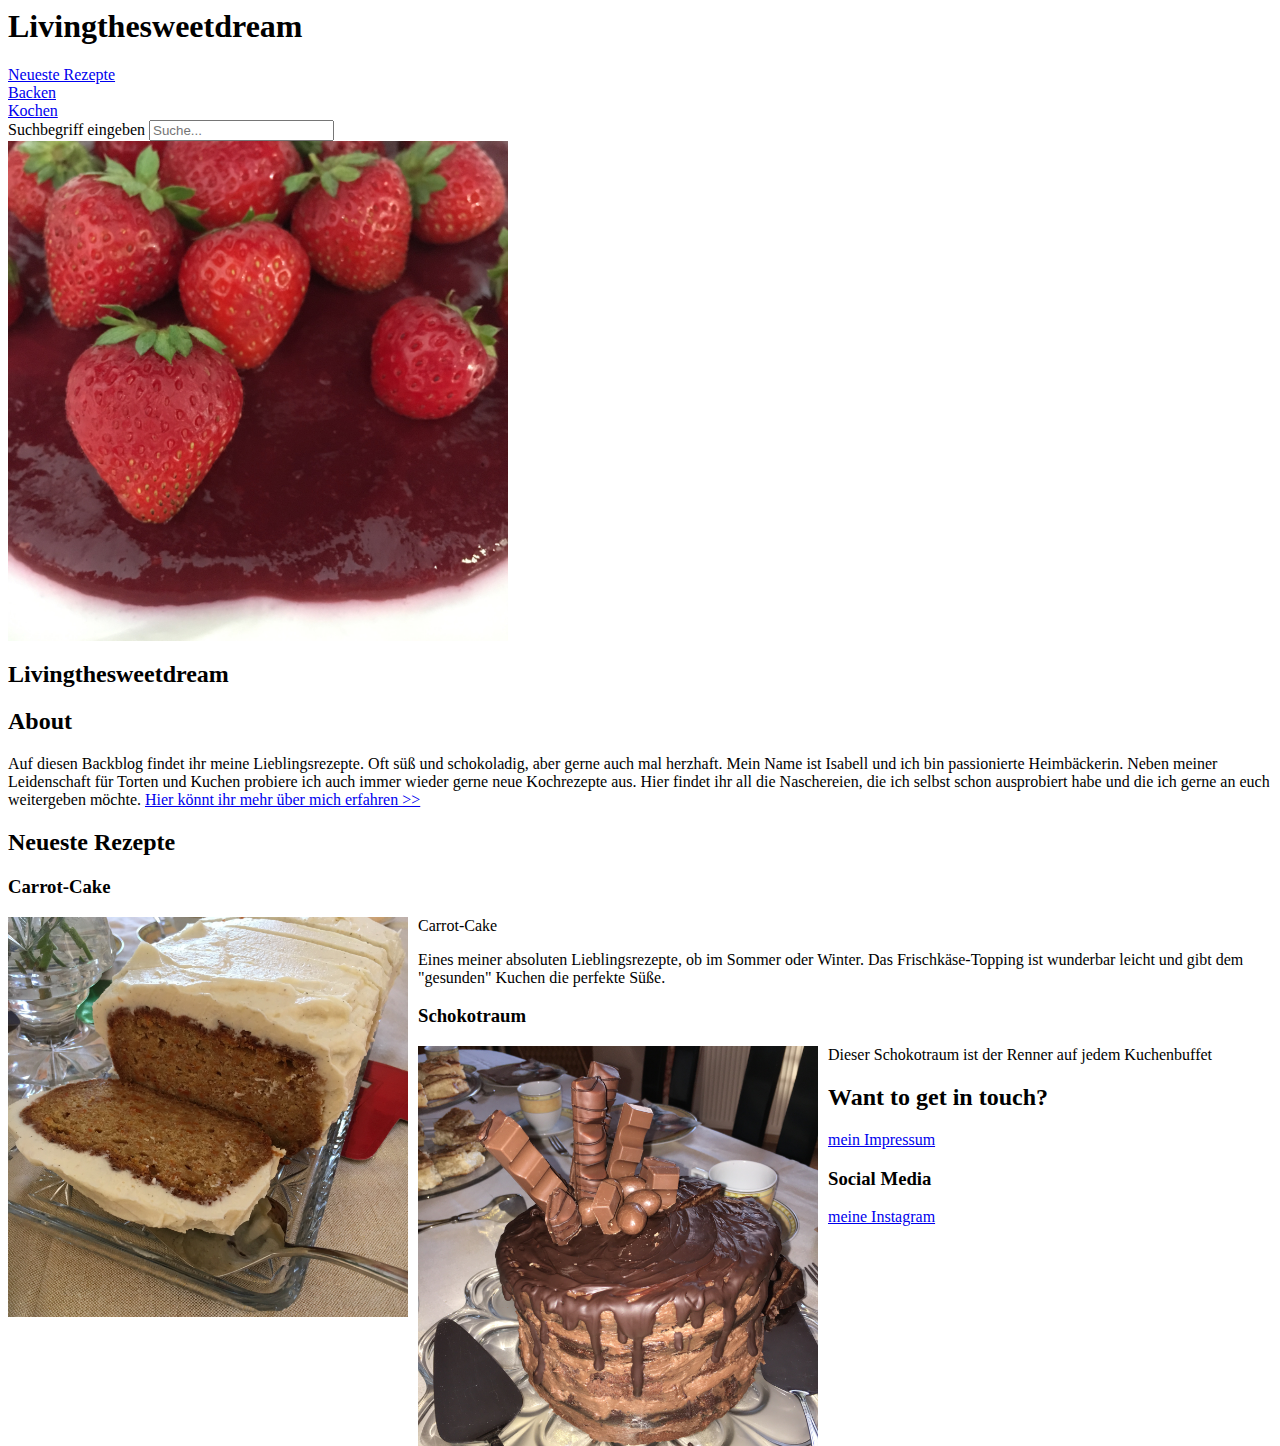
==== index.html @ a29de844 "Rename" ====
<html>
<head>
<title>Backblog von ISA</title>
<meta name="author" content="Isabell">
<meta name="description" content="Backblog Livingthesweetdream mit meinen liebsten Rezepten zum Backen und Kochen">
<meta name="keywords" content="backen, kochen, rezepte, kuchen, torten">

</head>


<body>

    <header>
        <h1>Livingthesweetdream</h1>
<nav><a href="Neueste Rezepte.html" target="_blank">Neueste Rezepte</a></nav>
<nav><a href="Backen.html" target="_blank">Backen</a></nav>
<nav><a href="Kochen.html" target="_blank">Kochen</a></nav>
<label for="suche">Suchbegriff eingeben</label>
<input type="search" id="suche" placeholder="Suche...">

    </header>

    <main>
        <img src="IMG_6125.JPG" alt="Torte" width="500px">
        <h2>Livingthesweetdream</h2>

    <article>
        <h2>About</h2>
        <section>
        Auf diesen Backblog findet ihr meine Lieblingsrezepte. Oft süß und schokoladig, aber gerne auch mal herzhaft.
        Mein Name ist Isabell und ich bin passionierte Heimbäckerin. Neben meiner Leidenschaft für Torten und Kuchen probiere ich auch immer wieder gerne neue Kochrezepte aus.
        Hier findet ihr all die Naschereien, die ich selbst schon ausprobiert habe und die ich gerne an euch weitergeben möchte.
        <a href="About.html" target="_blank">Hier könnt ihr mehr über mich erfahren >></a>
        </section>
    </article>

<article>

<section>
    <h2>Neueste Rezepte</h2>
    <h3>Carrot-Cake</h3>
    
    <img style="float: left; margin-right: 10px;" src="IMG_7829.JPG" alt="CarrotCake Rezept" width="400px"/><p>Carrot-Cake<div></div>Eines meiner absoluten Lieblingsrezepte, ob im Sommer oder Winter. Das Frischkäse-Topping ist wunderbar leicht und gibt dem "gesunden" Kuchen die perfekte Süße.</p>
</section>
</article>

<article>

<section>
    <h3>Schokotraum</h3>

    <img style="float: left; margin-right: 10px;" src="IMG_8576.JPG" alt="Schokotraum Rezept" width="400px"/><p>Dieser Schokotraum ist der Renner auf jedem Kuchenbuffet</p>

</section>
</article>





    </main>

    <footer><h2>Want to get in touch?</h2></footer>
       
        <a href="Impressum_Blog.html" target="_blank">mein Impressum</a>
        <h3>Social Media</h3>
        <a href="https://www.instagram.com/living_the_sweetdream/" target="_blank">meine Instagram</a>
    


</body>












</html>
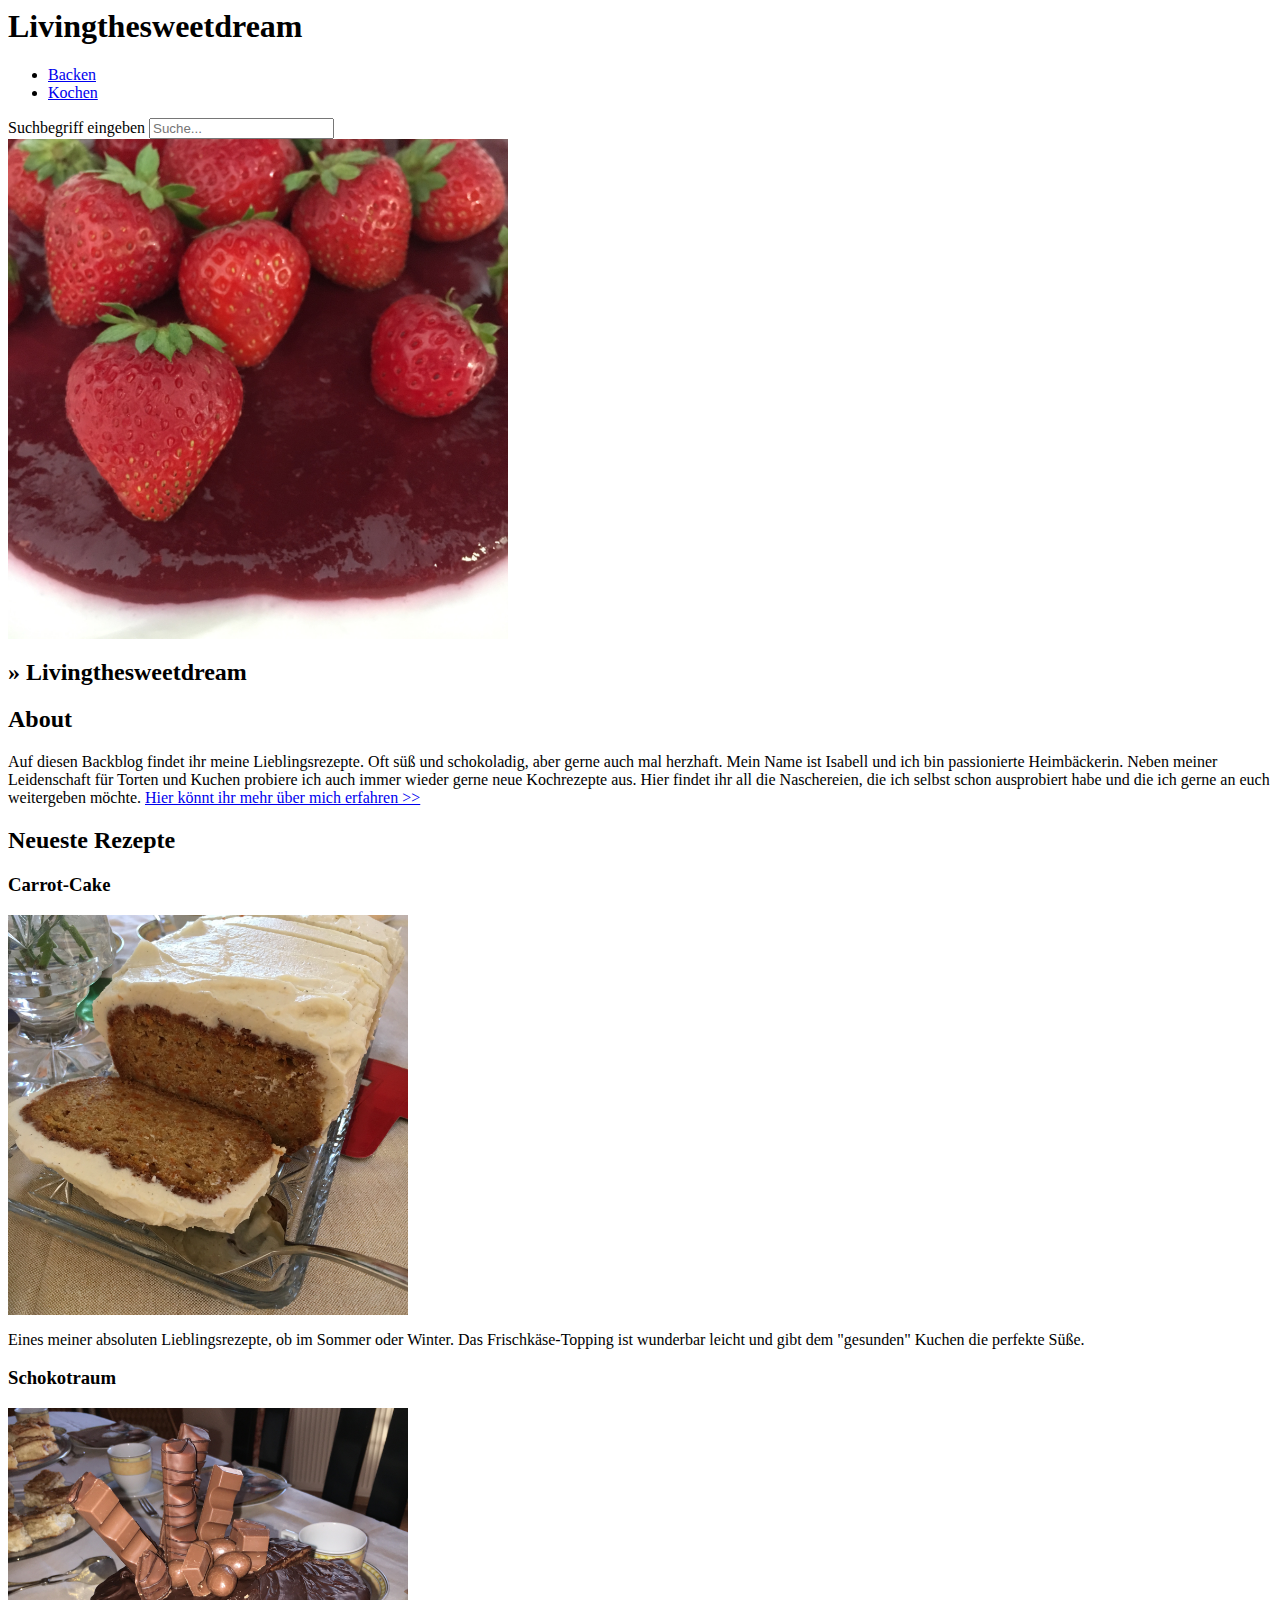
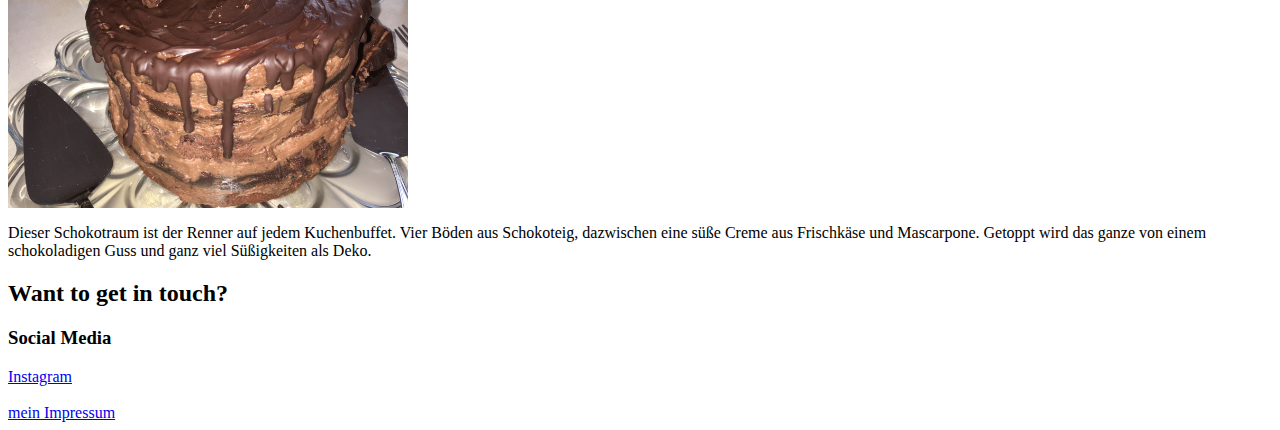
==== commit 8f4a9e1a: "Rename V.2" ====
--- a/index.html
+++ b/index.html
@@ -12,9 +12,13 @@
 
     <header>
         <h1>Livingthesweetdream</h1>
-<nav><a href="Neueste Rezepte.html" target="_blank">Neueste Rezepte</a></nav>
-<nav><a href="Backen.html" target="_blank">Backen</a></nav>
-<nav><a href="Kochen.html" target="_blank">Kochen</a></nav>
+<nav>
+    <ul>
+        
+        <li><a href="Backen.html" target="_blank">Backen</a></li>
+        <li><a href="Kochen.html" target="_blank">Kochen</a></li>
+    </ul>
+</nav>
 <label for="suche">Suchbegriff eingeben</label>
 <input type="search" id="suche" placeholder="Suche...">
 
@@ -22,15 +26,15 @@
 
     <main>
         <img src="IMG_6125.JPG" alt="Torte" width="500px">
-        <h2>Livingthesweetdream</h2>
+        <h2>&raquo; Livingthesweetdream</h2>
 
     <article>
         <h2>About</h2>
         <section>
-        Auf diesen Backblog findet ihr meine Lieblingsrezepte. Oft süß und schokoladig, aber gerne auch mal herzhaft.
-        Mein Name ist Isabell und ich bin passionierte Heimbäckerin. Neben meiner Leidenschaft für Torten und Kuchen probiere ich auch immer wieder gerne neue Kochrezepte aus.
-        Hier findet ihr all die Naschereien, die ich selbst schon ausprobiert habe und die ich gerne an euch weitergeben möchte.
-        <a href="About.html" target="_blank">Hier könnt ihr mehr über mich erfahren >></a>
+        Auf diesen Backblog findet ihr meine Lieblingsrezepte. Oft s&uuml;&szlig; und schokoladig, aber gerne auch mal herzhaft.
+        Mein Name ist Isabell und ich bin passionierte Heimb&auml;ckerin. Neben meiner Leidenschaft f&uuml;r Torten und Kuchen probiere ich auch immer wieder gerne neue Kochrezepte aus.
+        Hier findet ihr all die Naschereien, die ich selbst schon ausprobiert habe und die ich gerne an euch weitergeben m&ouml;chte.
+        <a href="About.html" target="_blank">Hier k&ouml;nnt ihr mehr &uuml;ber mich erfahren >></a>
         </section>
     </article>
 
@@ -40,16 +44,14 @@
     <h2>Neueste Rezepte</h2>
     <h3>Carrot-Cake</h3>
     
-    <img style="float: left; margin-right: 10px;" src="IMG_7829.JPG" alt="CarrotCake Rezept" width="400px"/><p>Carrot-Cake<div></div>Eines meiner absoluten Lieblingsrezepte, ob im Sommer oder Winter. Das Frischkäse-Topping ist wunderbar leicht und gibt dem "gesunden" Kuchen die perfekte Süße.</p>
+    <img src="IMG_7829.JPG" alt="CarrotCake Rezept" width="400px"/><p>Eines meiner absoluten Lieblingsrezepte, ob im Sommer oder Winter. Das Frischk&auml;se-Topping ist wunderbar leicht und gibt dem "gesunden" Kuchen die perfekte S&uuml;&szlig;e.</p>
 </section>
-</article>
 
-<article>
 
 <section>
     <h3>Schokotraum</h3>
 
-    <img style="float: left; margin-right: 10px;" src="IMG_8576.JPG" alt="Schokotraum Rezept" width="400px"/><p>Dieser Schokotraum ist der Renner auf jedem Kuchenbuffet</p>
+    <img  src="IMG_8576.JPG" alt="Schokotraum Rezept" width="400px"/><p>Dieser Schokotraum ist der Renner auf jedem Kuchenbuffet. Vier B&ouml;den aus Schokoteig, dazwischen eine s&uuml;&szlig;e Creme aus Frischk&auml;se und Mascarpone. Getoppt wird das ganze von einem schokoladigen Guss und ganz viel S&uuml;&szlig;igkeiten als Deko.</p>
 
 </section>
 </article>
@@ -62,9 +64,9 @@
 
     <footer><h2>Want to get in touch?</h2></footer>
        
-        <a href="Impressum_Blog.html" target="_blank">mein Impressum</a>
         <h3>Social Media</h3>
-        <a href="https://www.instagram.com/living_the_sweetdream/" target="_blank">meine Instagram</a>
+        <a href="https://www.instagram.com/living_the_sweetdream/" target="_blank">Instagram</a>
+        <br></br><a href="Impressum_Blog.html" target="_blank">mein Impressum</a>
     
 
 
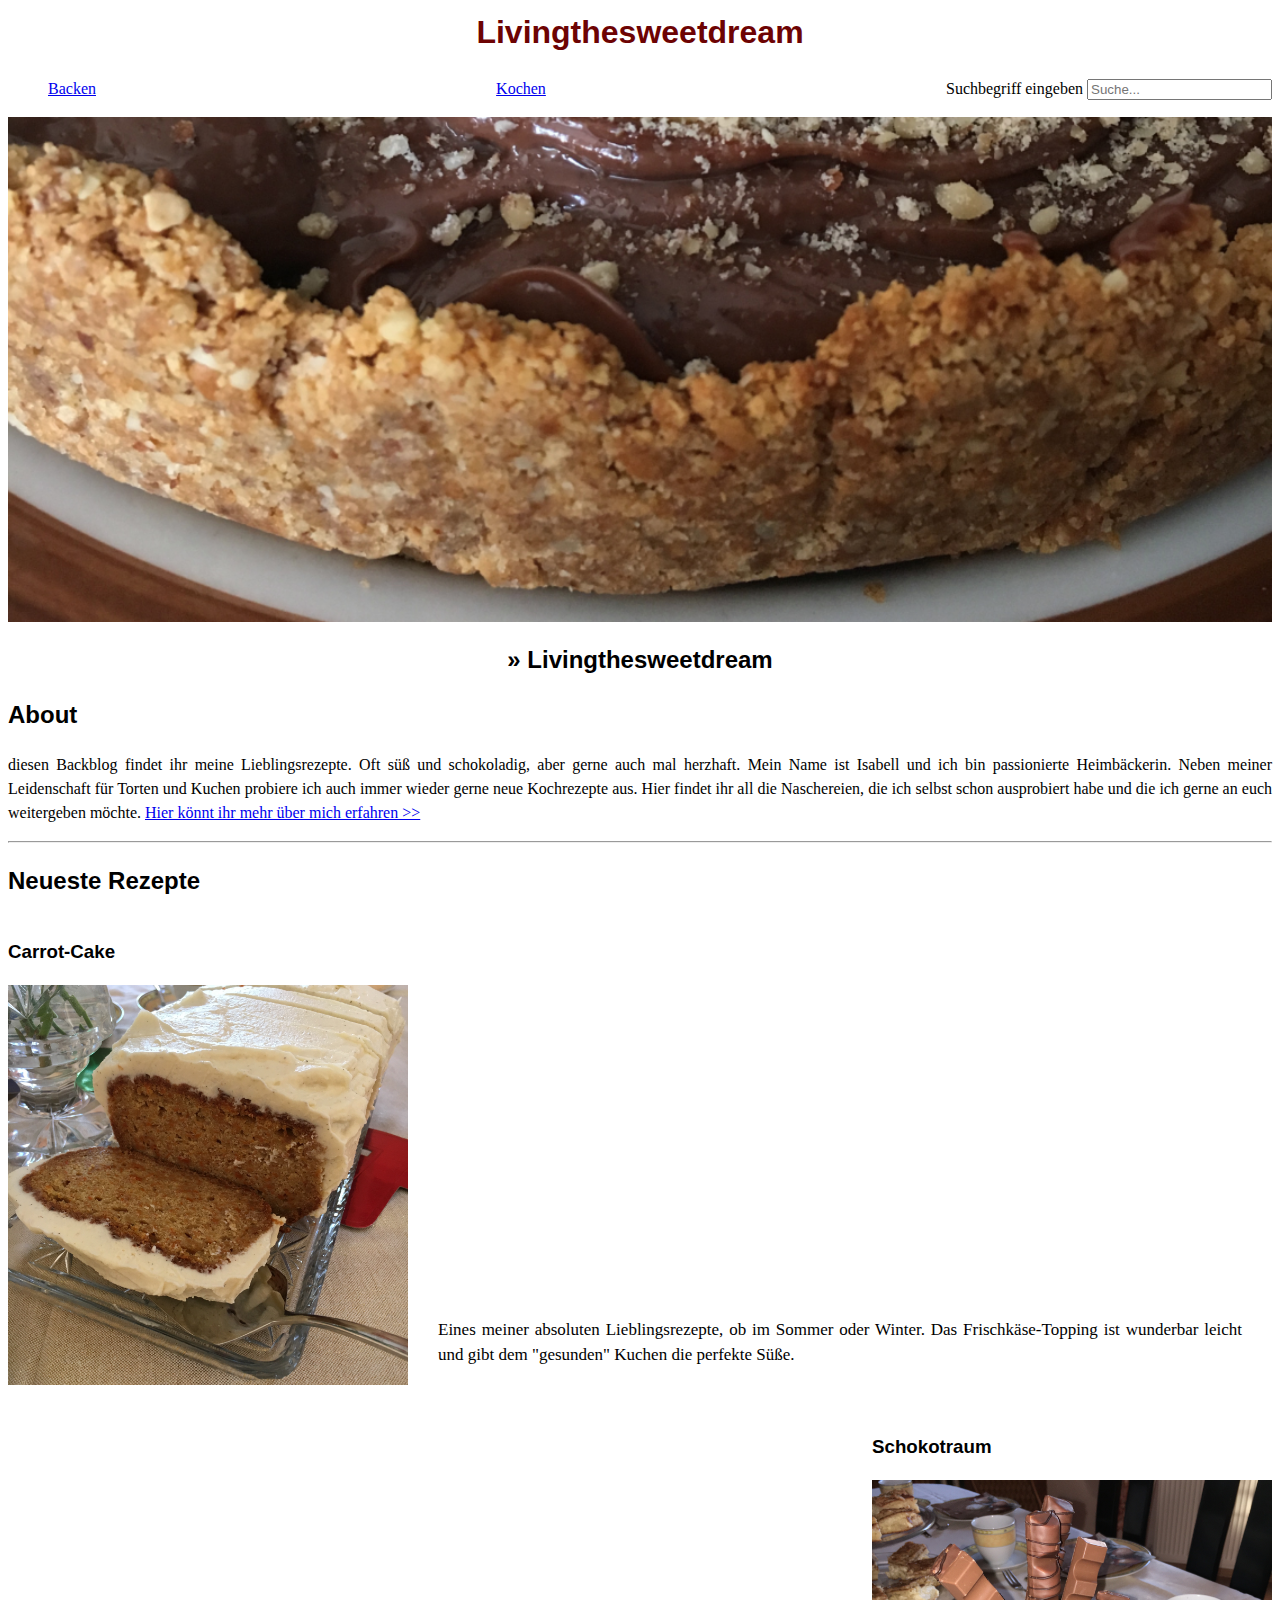
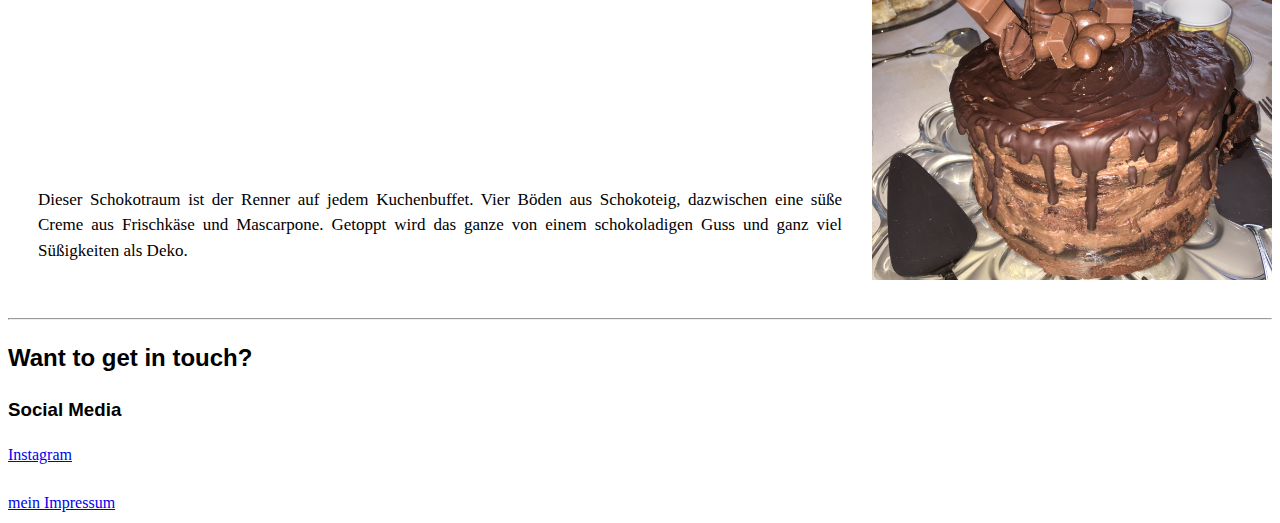
==== commit 25594c2c: "V.3" ====
--- a/index.html
+++ b/index.html
@@ -4,6 +4,11 @@
 <meta name="author" content="Isabell">
 <meta name="description" content="Backblog Livingthesweetdream mit meinen liebsten Rezepten zum Backen und Kochen">
 <meta name="keywords" content="backen, kochen, rezepte, kuchen, torten">
+<link rel="icon" 
+    type="image/png"
+    size="32x32"
+    href="favicon-32x32.png">
+    <link rel="stylesheet" href="Design_Blog.css">
 
 </head>
 
@@ -11,62 +16,82 @@
 <body>
 
     <header>
-        <h1>Livingthesweetdream</h1>
+        <h1 class="headline title">  Livingthesweetdream</h1>
 <nav>
     <ul>
         
         <li><a href="Backen.html" target="_blank">Backen</a></li>
         <li><a href="Kochen.html" target="_blank">Kochen</a></li>
+        <li><label for="suche">Suchbegriff eingeben</label>
+            <input type="search" id="suche" placeholder="Suche..."></li>
     </ul>
 </nav>
-<label for="suche">Suchbegriff eingeben</label>
-<input type="search" id="suche" placeholder="Suche...">
 
     </header>
 
     <main>
-        <img src="IMG_6125.JPG" alt="Torte" width="500px">
-        <h2>&raquo; Livingthesweetdream</h2>
+        <img src="neu Titel.png" alt="Torte" width="100%">
+        <h2 class="title">&raquo; Livingthesweetdream</h2>
 
-    <article>
+    <article class="h2">
         <h2>About</h2>
         <section>
-        Auf diesen Backblog findet ihr meine Lieblingsrezepte. Oft s&uuml;&szlig; und schokoladig, aber gerne auch mal herzhaft.
+        <p> diesen Backblog findet ihr meine Lieblingsrezepte. Oft s&uuml;&szlig; und schokoladig, aber gerne auch mal herzhaft.
         Mein Name ist Isabell und ich bin passionierte Heimb&auml;ckerin. Neben meiner Leidenschaft f&uuml;r Torten und Kuchen probiere ich auch immer wieder gerne neue Kochrezepte aus.
         Hier findet ihr all die Naschereien, die ich selbst schon ausprobiert habe und die ich gerne an euch weitergeben m&ouml;chte.
         <a href="About.html" target="_blank">Hier k&ouml;nnt ihr mehr &uuml;ber mich erfahren >></a>
-        </section>
+    </p>  
+    </section>
     </article>
 
 <article>
 
-<section>
-    <h2>Neueste Rezepte</h2>
-    <h3>Carrot-Cake</h3>
-    
-    <img src="IMG_7829.JPG" alt="CarrotCake Rezept" width="400px"/><p>Eines meiner absoluten Lieblingsrezepte, ob im Sommer oder Winter. Das Frischk&auml;se-Topping ist wunderbar leicht und gibt dem "gesunden" Kuchen die perfekte S&uuml;&szlig;e.</p>
-</section>
+   <hr/>
+
+    <h2 class="h2">Neueste Rezepte</h2>
 
 
+<main class="main abstand">
+
+    
+    <section>
+        <h3 class="h2">Carrot-Cake</h3>
+    <img src="IMG_7829.JPG" alt="CarrotCake Rezept" width="400px"/>
+</section>
 <section>
-    <h3>Schokotraum</h3>
+    <p class="textabstandoben h2">Eines meiner absoluten Lieblingsrezepte, ob im Sommer oder Winter.
+        Das Frischk&auml;se-Topping ist wunderbar leicht und gibt dem "gesunden"
+        Kuchen die perfekte S&uuml;&szlig;e.</p>
+</section>
+</main>
 
-    <img  src="IMG_8576.JPG" alt="Schokotraum Rezept" width="400px"/><p>Dieser Schokotraum ist der Renner auf jedem Kuchenbuffet. Vier B&ouml;den aus Schokoteig, dazwischen eine s&uuml;&szlig;e Creme aus Frischk&auml;se und Mascarpone. Getoppt wird das ganze von einem schokoladigen Guss und ganz viel S&uuml;&szlig;igkeiten als Deko.</p>
 
+
+<main class="main abstand">
+
+    <section class="textabstandoben h2">
+        <p>Dieser Schokotraum ist der Renner auf jedem Kuchenbuffet. Vier B&ouml;den aus Schokoteig, dazwischen eine s&uuml;&szlig;e Creme aus Frischk&auml;se und Mascarpone. Getoppt wird das ganze von einem schokoladigen Guss und ganz viel S&uuml;&szlig;igkeiten als Deko.</p>
+    
+    </section>
+    <section>
+    <h3 class="h2">Schokotraum</h3>
+
+    <img  src="IMG_8576.JPG" alt="Schokotraum Rezept" width="400px"/>
 </section>
+</main>
 </article>
 
 
-
+<hr/>
 
 
     </main>
 
-    <footer><h2>Want to get in touch?</h2></footer>
+    <footer><h2 class="h2">Want to get in touch?</h2></footer>
        
-        <h3>Social Media</h3>
-        <a href="https://www.instagram.com/living_the_sweetdream/" target="_blank">Instagram</a>
-        <br></br><a href="Impressum_Blog.html" target="_blank">mein Impressum</a>
+        <h3 class="h2">Social Media</h3>
+        <a href="https://www.instagram.com/living_the_sweetdream/" target="_blank" class="h2">Instagram</a>
+        <br></br><a href="Impressum_Blog.html" target="_blank" class="h2">mein Impressum</a>
     
 
 
@@ -83,4 +108,4 @@
 
 
 
-</html>
+</html>--- a/Design_Blog.css
+++ b/Design_Blog.css
@@ -0,0 +1,81 @@
+.headline {
+    color: rgb(109, 3, 3);
+    margin: 20 px auto;
+}
+
+.title {
+    text-align: center ;
+    font-family: Verdana, Geneva, Tahoma, sans-serif;
+    
+}
+
+.main {
+    width: 100%;
+    display: flex;
+    align-items: flex-end;
+    
+        }
+
+.textabstandoben {
+    margin-top: 10px;
+    margin-left: 30px;
+    margin-right: 30px;
+    font-size: 17px;
+
+}
+
+p {
+    text-align: justify;
+}
+
+ul {
+    display: flex;
+    justify-content: space-between;
+}
+
+li {
+    list-style-type: none;
+}
+
+h2 {
+    font-family: Arial, Helvetica, sans-serif;
+}
+
+h3 {
+    font-family: Arial, Helvetica, sans-serif;
+}
+
+body {
+    line-height: 1.5;
+}
+
+.abstand {
+    padding-bottom: 30px;
+}
+
+hr {
+    text-align: center;
+    color: black;
+    
+}
+
+@media (orientation: portrait) {
+    ul {
+        flex-direction: column;
+    }
+}
+
+@media (orientation: landscape) {
+    ul {
+        flex-direction: row;
+    }
+}
+
+.zeilen >li {
+    margin-bottom: 10px;
+    list-style-type: decimal;
+}
+
+.body {
+    font-family: Arial, Helvetica, sans-serif;
+}